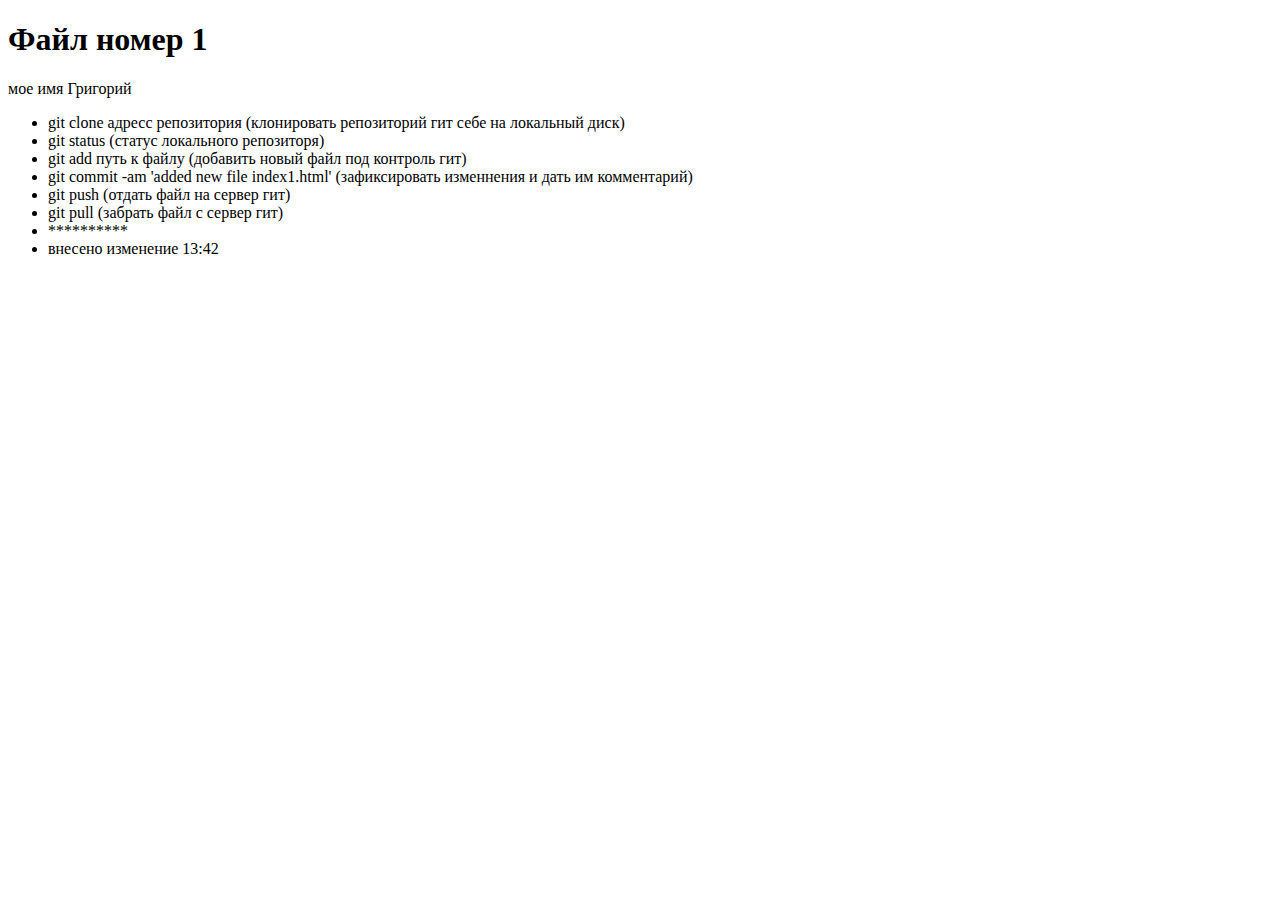
==== index1.html @ 95ca54be "added new file index1.html" ====
<!DOCTYPE html>
<html lang="en">

<head>
   <meta charset="UTF-8">
   <meta http-equiv="X-UA-Compatible" content="IE=edge">
   <meta name="viewport" content="width=device-width, initial-scale=1.0">
   <title>Document</title>
</head>

<body>
   <h1>Файл номер 1</h1>
   <div>мое имя Григорий</div>
   <div>
      <ul>
         <li>git clone адресс репозитория (клонировать репозиторий гит себе на локальный диск)</li>
         <li>git status (статус локального репозиторя)</li>
         <li>git add путь к файлу (добавить новый файл под контроль гит)</li>
         <li>git commit -am 'added new file index1.html' (зафиксировать изменнения и дать им комментарий)</li>
         <li>git push (отдать файл на сервер гит)</li>
         <li>git pull (забрать файл с сервер гит)</li>
         <li>**********</li>
         <li>внесено изменение 13:42</li>
      </ul>
   </div>
</body>

</html>
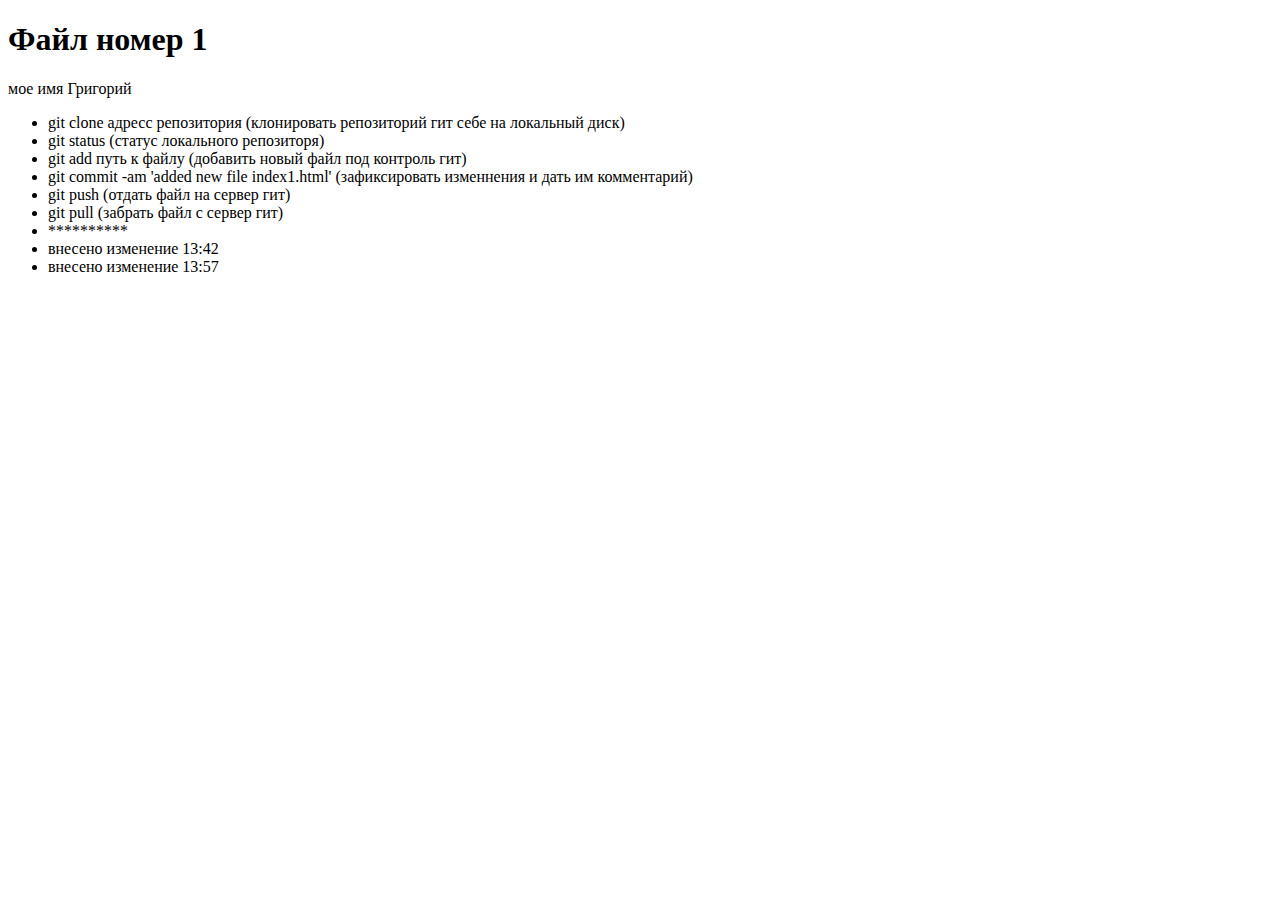
==== commit c258f4c2: "added index1.html" ====
--- a/index1.html
+++ b/index1.html
@@ -21,6 +21,7 @@
          <li>git pull (забрать файл с сервер гит)</li>
          <li>**********</li>
          <li>внесено изменение 13:42</li>
+         <li>внесено изменение 13:57</li>
       </ul>
    </div>
 </body>
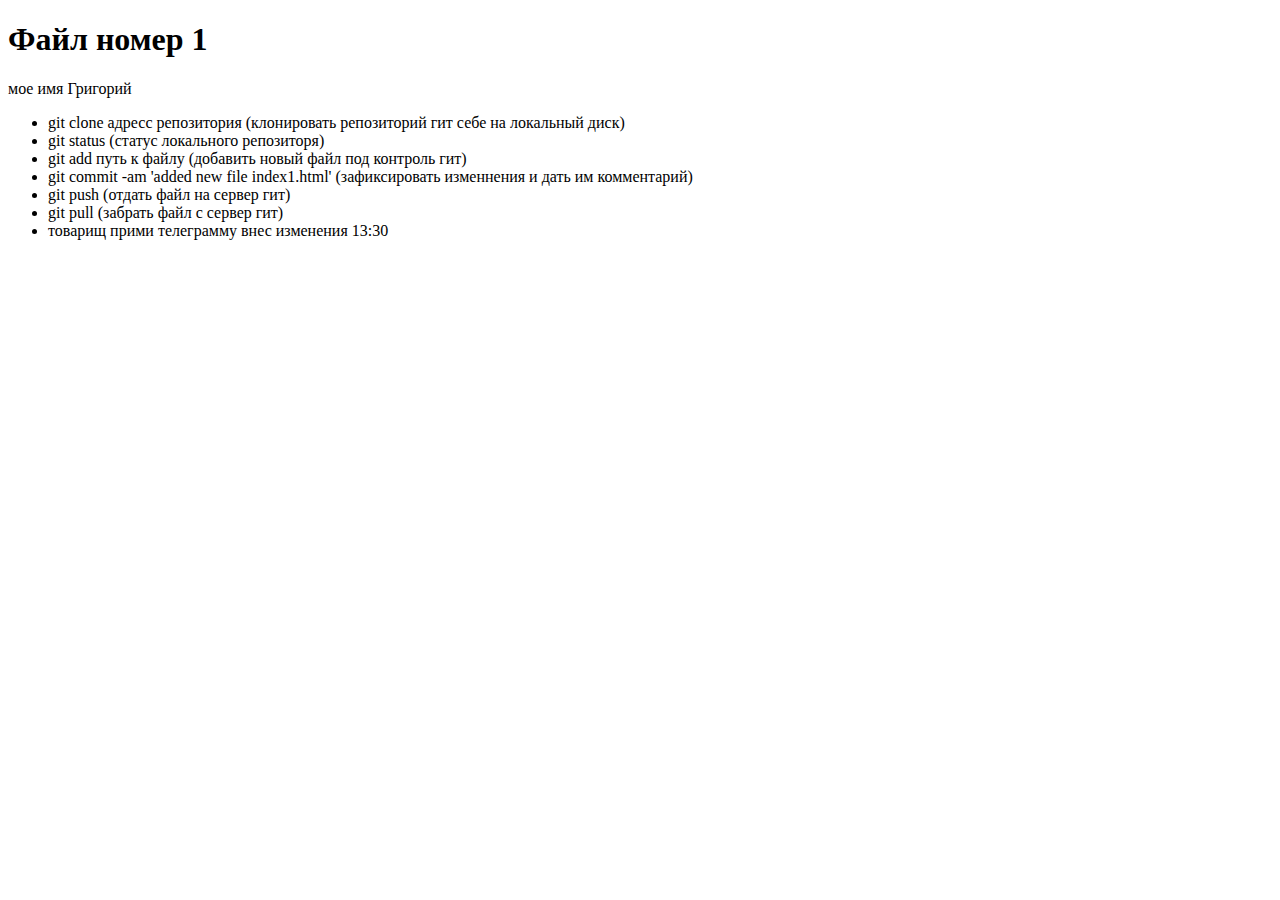
==== commit 6e4a7ce9: "change index1.html" ====
--- a/index1.html
+++ b/index1.html
@@ -19,9 +19,7 @@
          <li>git commit -am 'added new file index1.html' (зафиксировать изменнения и дать им комментарий)</li>
          <li>git push (отдать файл на сервер гит)</li>
          <li>git pull (забрать файл с сервер гит)</li>
-         <li>**********</li>
-         <li>внесено изменение 13:42</li>
-         <li>внесено изменение 13:57</li>
+         <li> товарищ прими телеграмму внес изменения 13:30</li>
       </ul>
    </div>
 </body>
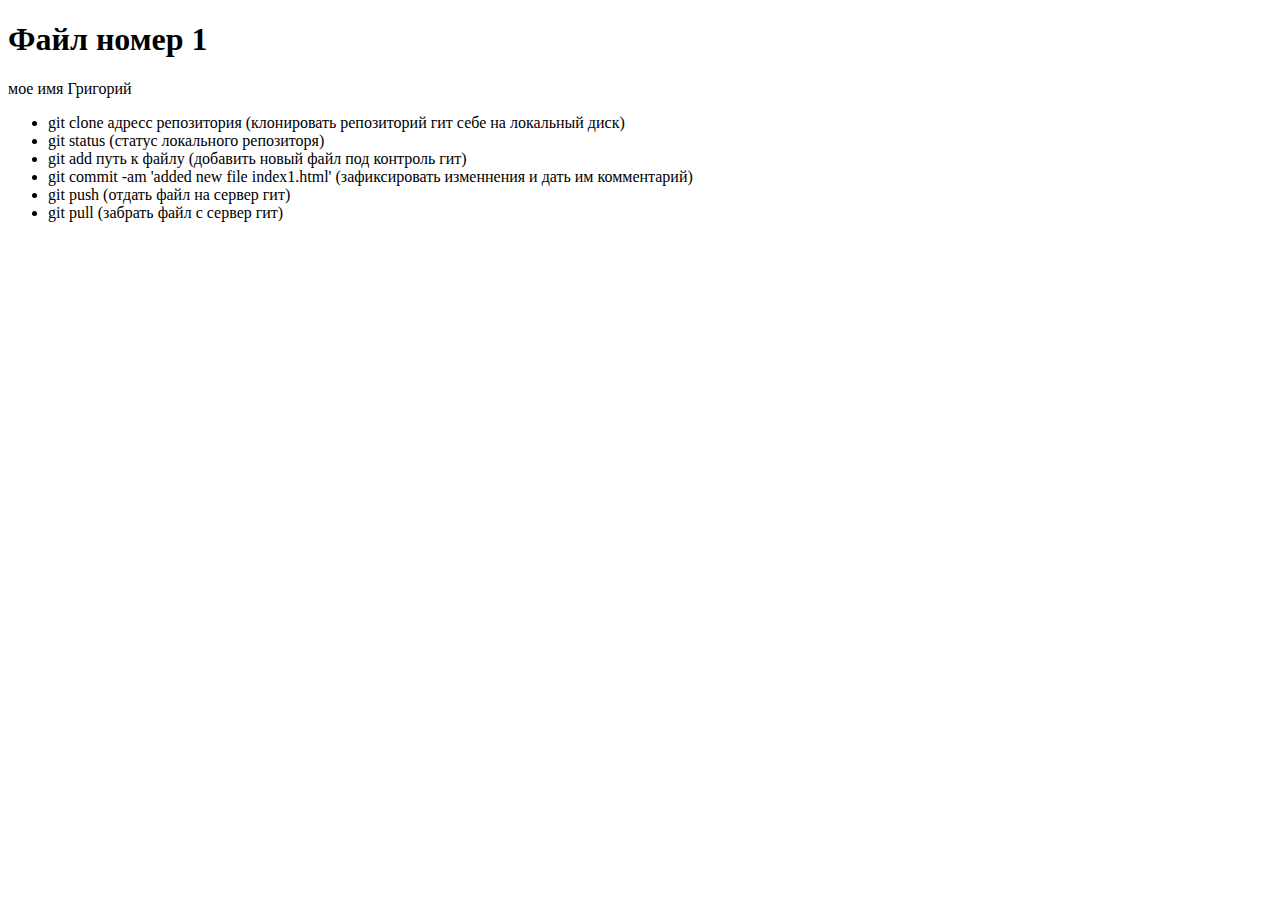
==== commit 414d517a: "Merge branch 'main' of https://github.com/veter550/slide-test" ====
--- a/index1.html
+++ b/index1.html
@@ -19,7 +19,6 @@
          <li>git commit -am 'added new file index1.html' (зафиксировать изменнения и дать им комментарий)</li>
          <li>git push (отдать файл на сервер гит)</li>
          <li>git pull (забрать файл с сервер гит)</li>
-         <li> товарищ прими телеграмму внес изменения 13:30</li>
       </ul>
    </div>
 </body>
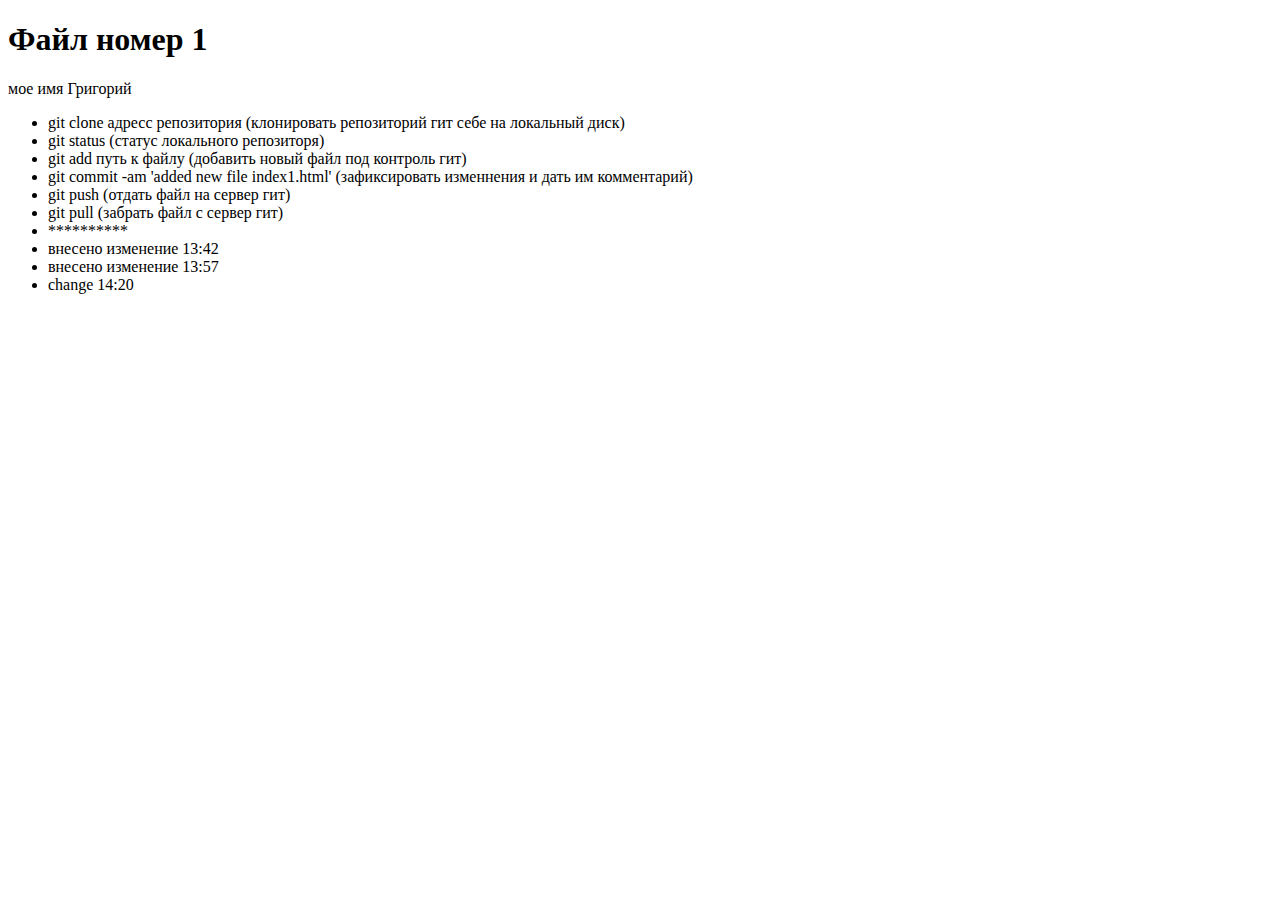
==== commit fa0b0317: "change 14:21" ====
--- a/index1.html
+++ b/index1.html
@@ -19,6 +19,10 @@
          <li>git commit -am 'added new file index1.html' (зафиксировать изменнения и дать им комментарий)</li>
          <li>git push (отдать файл на сервер гит)</li>
          <li>git pull (забрать файл с сервер гит)</li>
+         <li>**********</li>
+         <li>внесено изменение 13:42</li>
+         <li>внесено изменение 13:57</li>
+         <li>change 14:20</li>
       </ul>
    </div>
 </body>
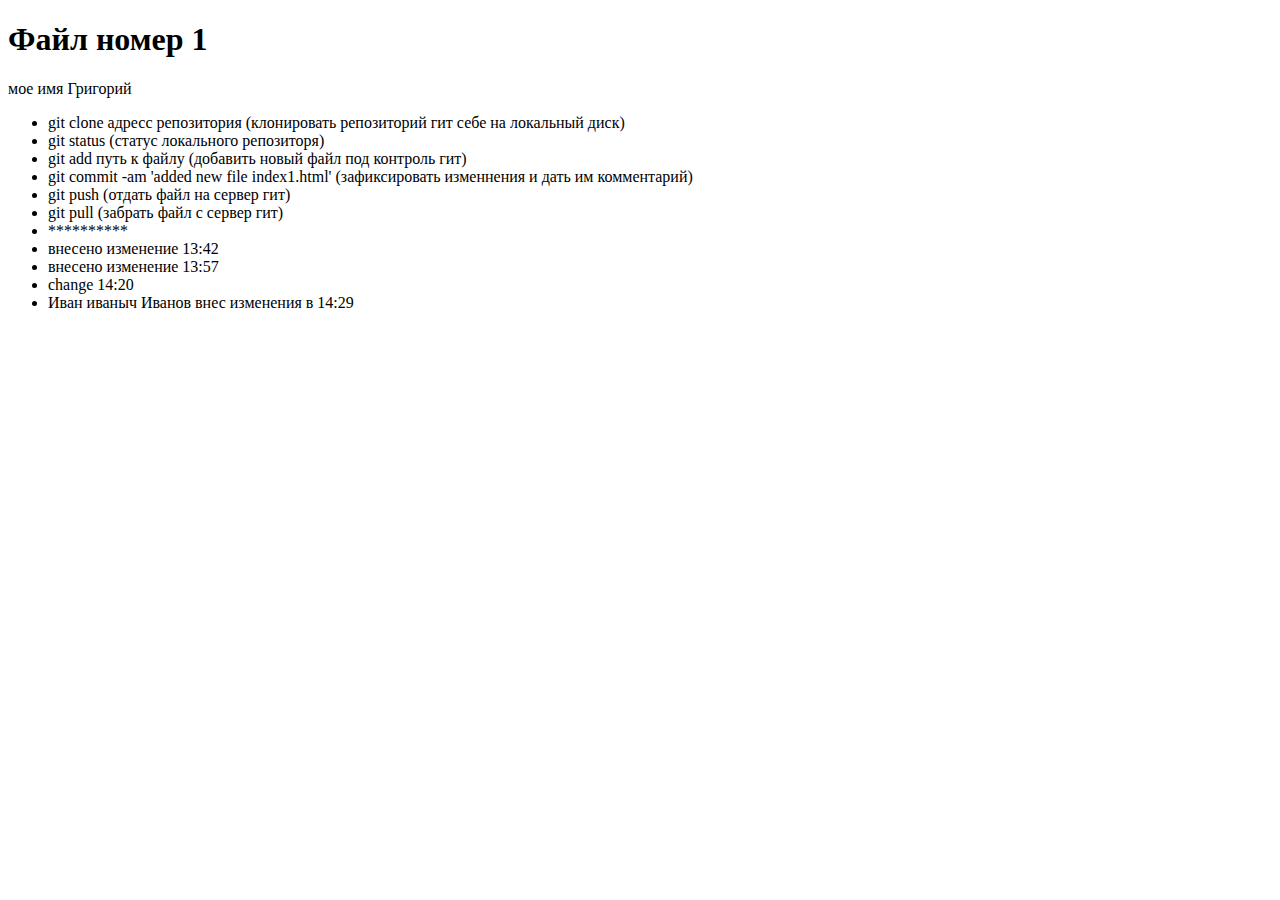
==== commit 393eadad: "III change at 14:29" ====
--- a/index1.html
+++ b/index1.html
@@ -23,6 +23,7 @@
          <li>внесено изменение 13:42</li>
          <li>внесено изменение 13:57</li>
          <li>change 14:20</li>
+         <li>Иван иваныч Иванов внес изменения в 14:29</li>
       </ul>
    </div>
 </body>
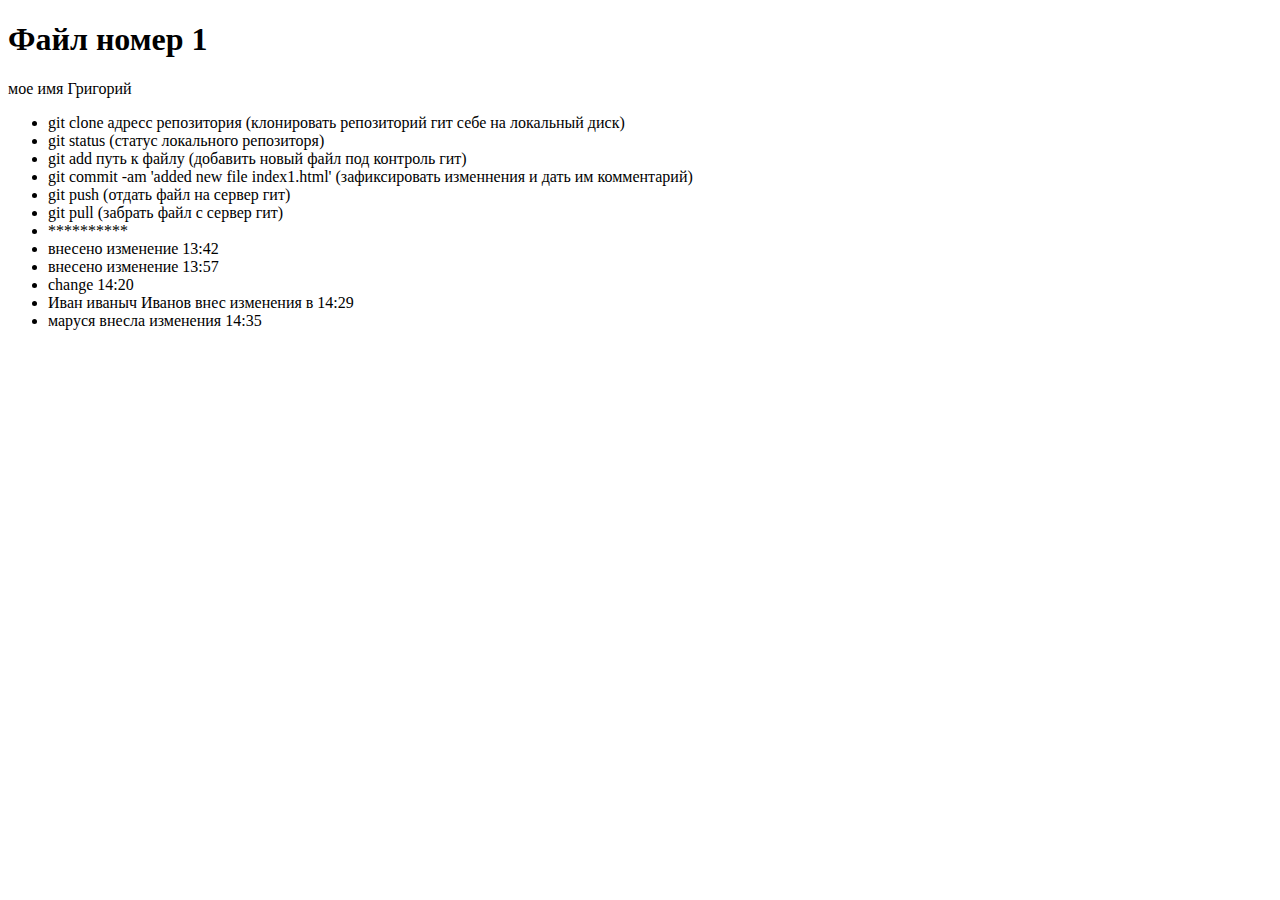
==== commit d95584e7: "change 14:35" ====
--- a/index1.html
+++ b/index1.html
@@ -24,6 +24,7 @@
          <li>внесено изменение 13:57</li>
          <li>change 14:20</li>
          <li>Иван иваныч Иванов внес изменения в 14:29</li>
+         <li>маруся внесла изменения 14:35</li>
       </ul>
    </div>
 </body>
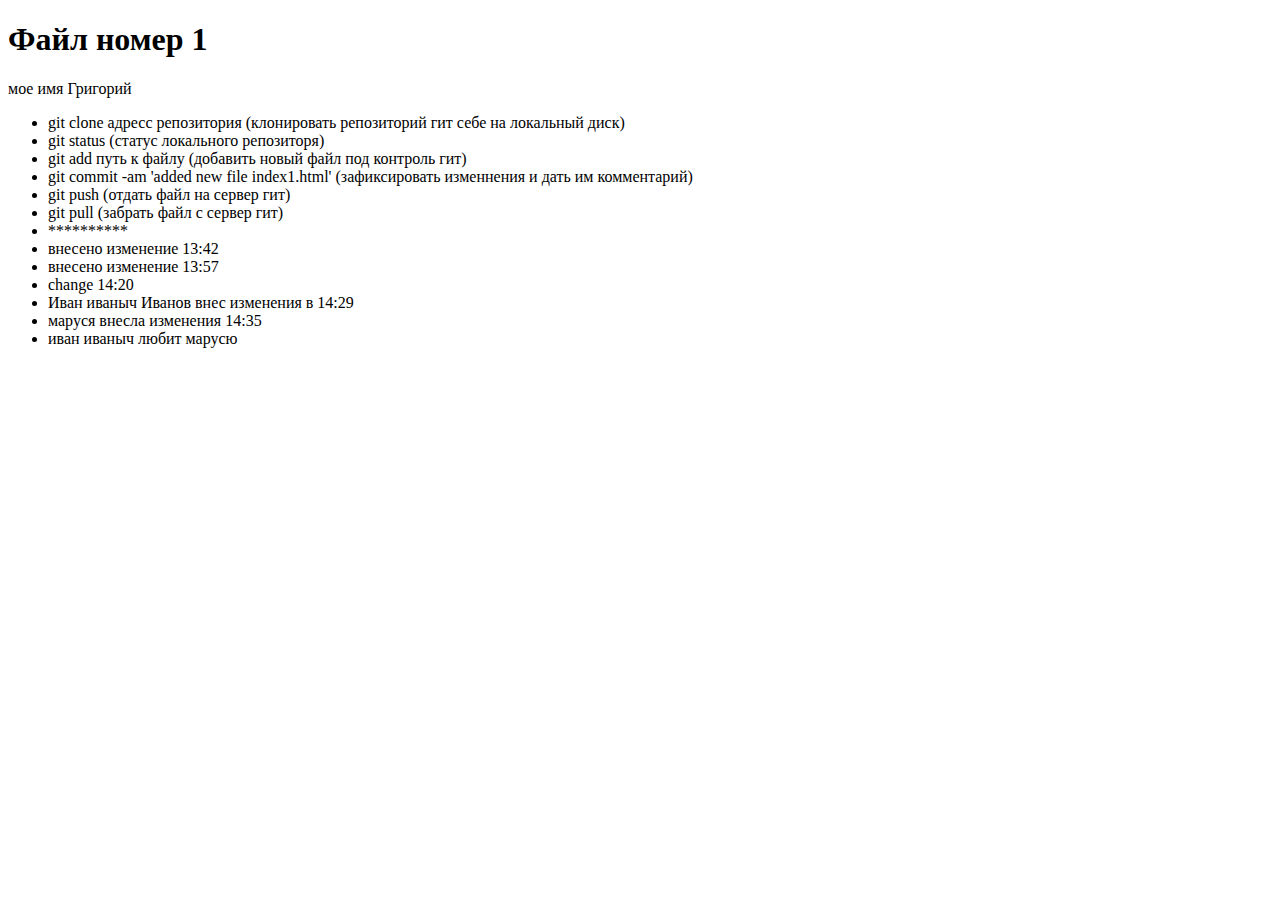
==== commit e772dbe5: "14:39" ====
--- a/index1.html
+++ b/index1.html
@@ -25,6 +25,7 @@
          <li>change 14:20</li>
          <li>Иван иваныч Иванов внес изменения в 14:29</li>
          <li>маруся внесла изменения 14:35</li>
+         <li>иван иваныч любит марусю</li>
       </ul>
    </div>
 </body>
